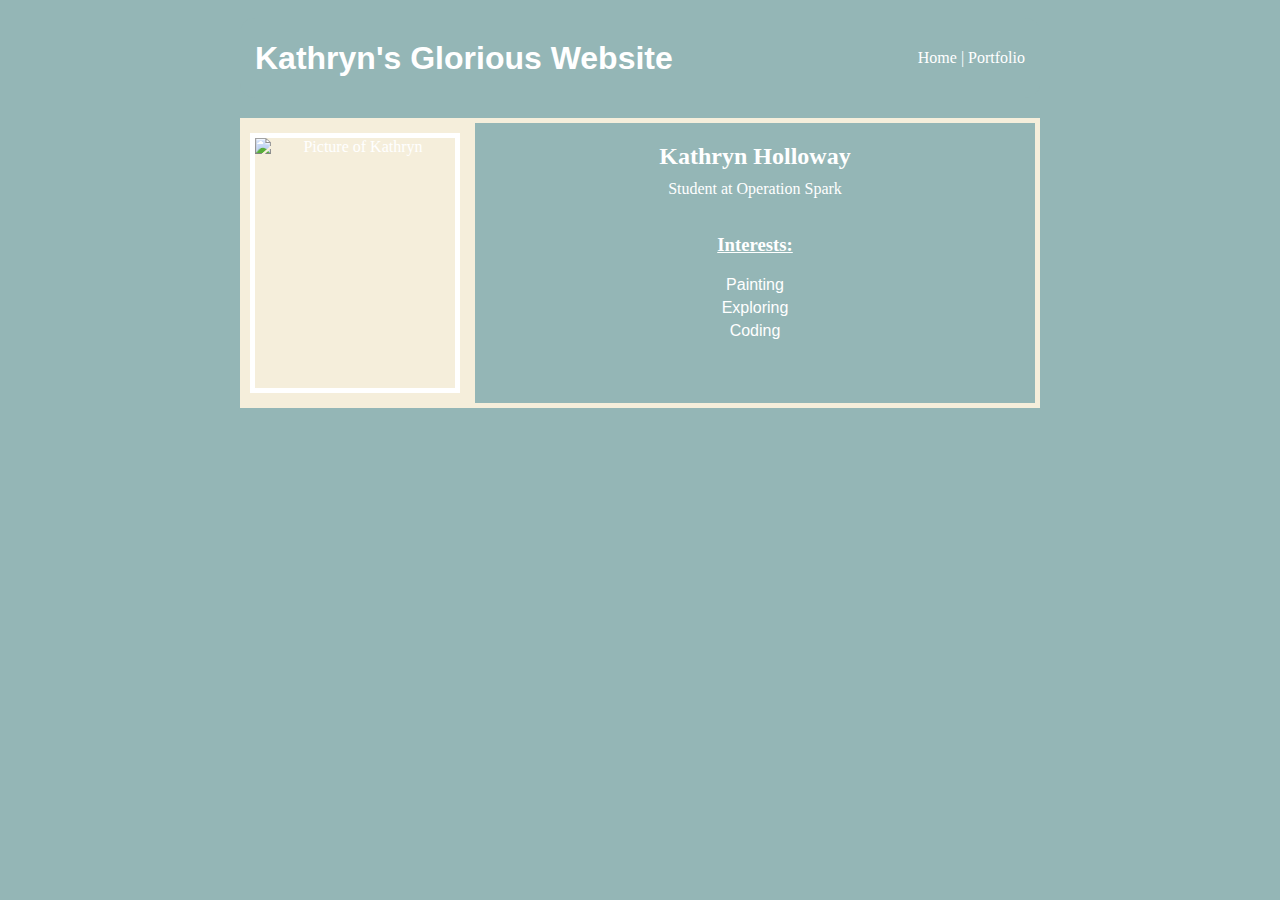
==== index.html @ 9b5b6864 "A basic website" ====
<!DOCTYPE HTML>
<html>
    <head>
        <title>Kathryn's Amazing Website</title>

        <style>
            body {
                background: rgb(148, 182, 182);
                color: rgb(252, 253, 253);
                padding: 10px;
                font-family: garamond, times new roman;
                text-align: center;
                
            }
            #all-contents {
                max-width: 800px;
                margin: auto;
                color: white;
            }
        
            /* navigation menu */
            nav {
                background: rgb(148, 182, 182);
                margin: 0 auto;
                margin-bottom: 20px;
                display: flex;
                padding: 15px;
                text-align: center;
                border-radius: 15px;
            }
            nav h1 {
                display: flex;
                align-items: center;
                color: white;
                flex: 1;
                margin: 0;
            }
            nav ul {
                list-style-image: none;
                list-style-type: none;
            }
            nav li {
                display: inline-block;
                margin: 0;
                padding: 0px;
            }
            nav a {
                text-decoration: none;
                color: #fff;
            }
        
            /* main container area beneath menu */
            main {
                background: rgb(245, 238, 219);
                display: flex;
            }
            .sidebar {
                padding-top: 15px;
                padding-right: 10px;
                padding-bottom: 15px;
                padding-left: 10px;
            }
            .sidebar img {
                width: 200px;
                height: 250px;
                border: 5px solid white;
        
            }
            .content {
                flex: 1;
                padding: 10px;
                color: white;
                margin: 5px;
                background:rgb(148, 182, 182)
            }
            .content p {
                margin-top: 0px;
                padding-top: 0px;
                padding-bottom: 0px;
            }
            h2, h3 {
                margin: 10px;
            }
            h1 {
                text-shadow: 2px, 2px, rgb(150, 147, 147);
                font-family: helvetica, arial;
            }
            .center {
                display: block;
                margin-left: auto;
                margin-right: auto;
                width: 50%;
            }
            .interests {
                background:rgb(148, 182, 182);
                padding: 10px;               
            }
            .interests ul {
                font-family: helvetica, arial;
                color: white;
                list-style-type: none;
                padding: 5px;
                margin: 5px;
            }
            .interests li {
                margin: 5px;
            }
            

        </style>
    </head>

    <body>
        <div id="all-contents">
            <nav>
                <h1>Kathryn's Glorious Website</h1>
                <ul>
                    <li>
                        <a href="index.html">Home |</a>
                    </li>
                    <li>
                        <a href="portfolio.html">Portfolio</a>
                    </li>
                </ul>
            </nav>

            <main>
                <div class="sidebar">
                    <img src="https://i.ibb.co/djxb9gS/Screenshot-20210618-095230-Instagram.jpg" alt="Picture of Kathryn" 
                    class="center" style="width:200px;height:250px;">
                </div>

                <div class="content">
                    <h2>Kathryn Holloway</h2>
                    <p>Student at Operation Spark</p>
                    <div class="interests">
                        <h3><u>Interests:</u></h3>
                        <ul>
                            <li>Painting</li>
                            <li>Exploring</li>
                            <li>Coding</li>
                        </ul>
                    </div>

                </div>
            </main>
        </div>
    </body>
</html>
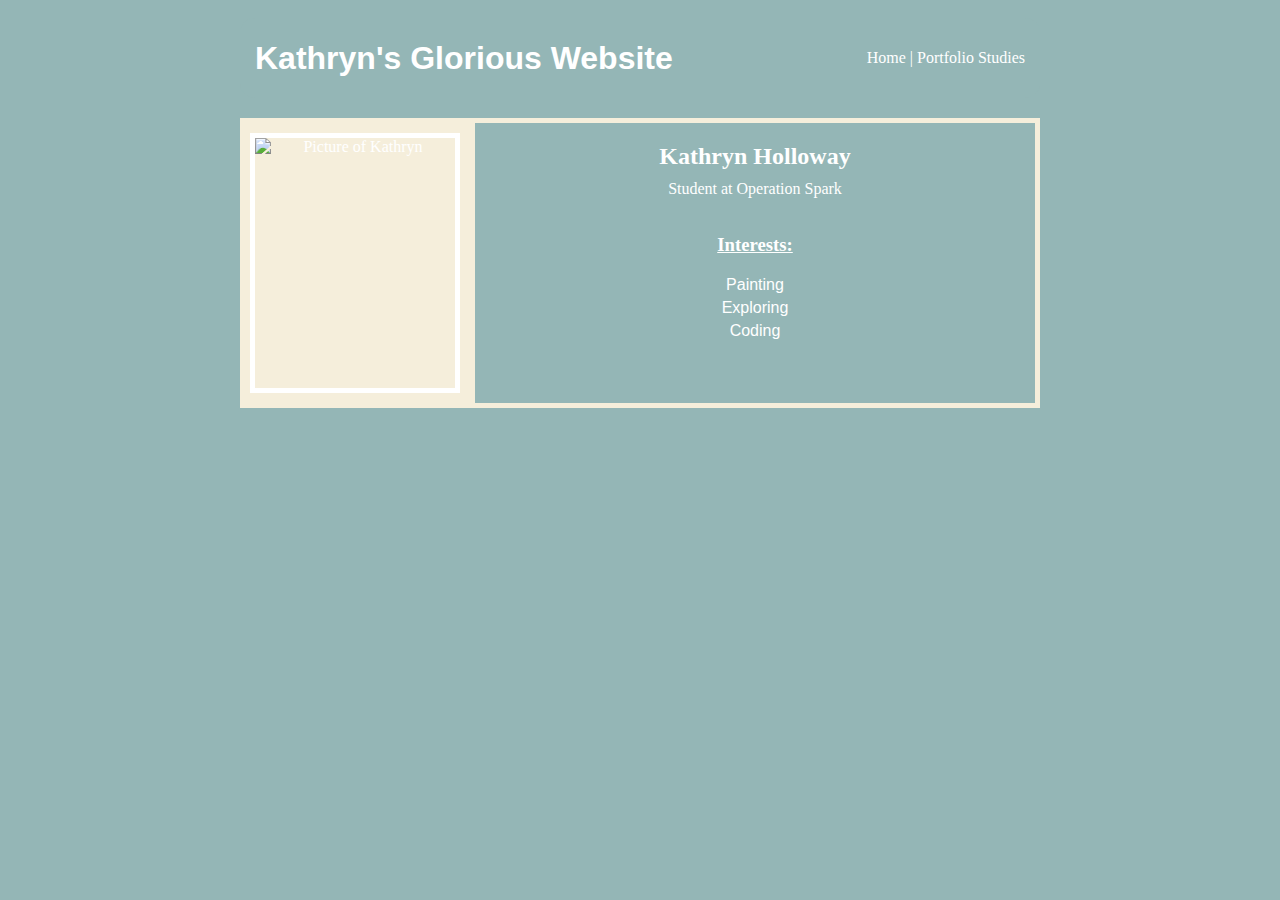
==== commit 6980ad2d: "adding new projects'" ====
--- a/index.html
+++ b/index.html
@@ -121,6 +121,9 @@
                     <li>
                         <a href="portfolio.html">Portfolio</a>
                     </li>
+                     <li>
+                         <a href="studies.html">Studies</a>
+                         </li>
                 </ul>
             </nav>
 
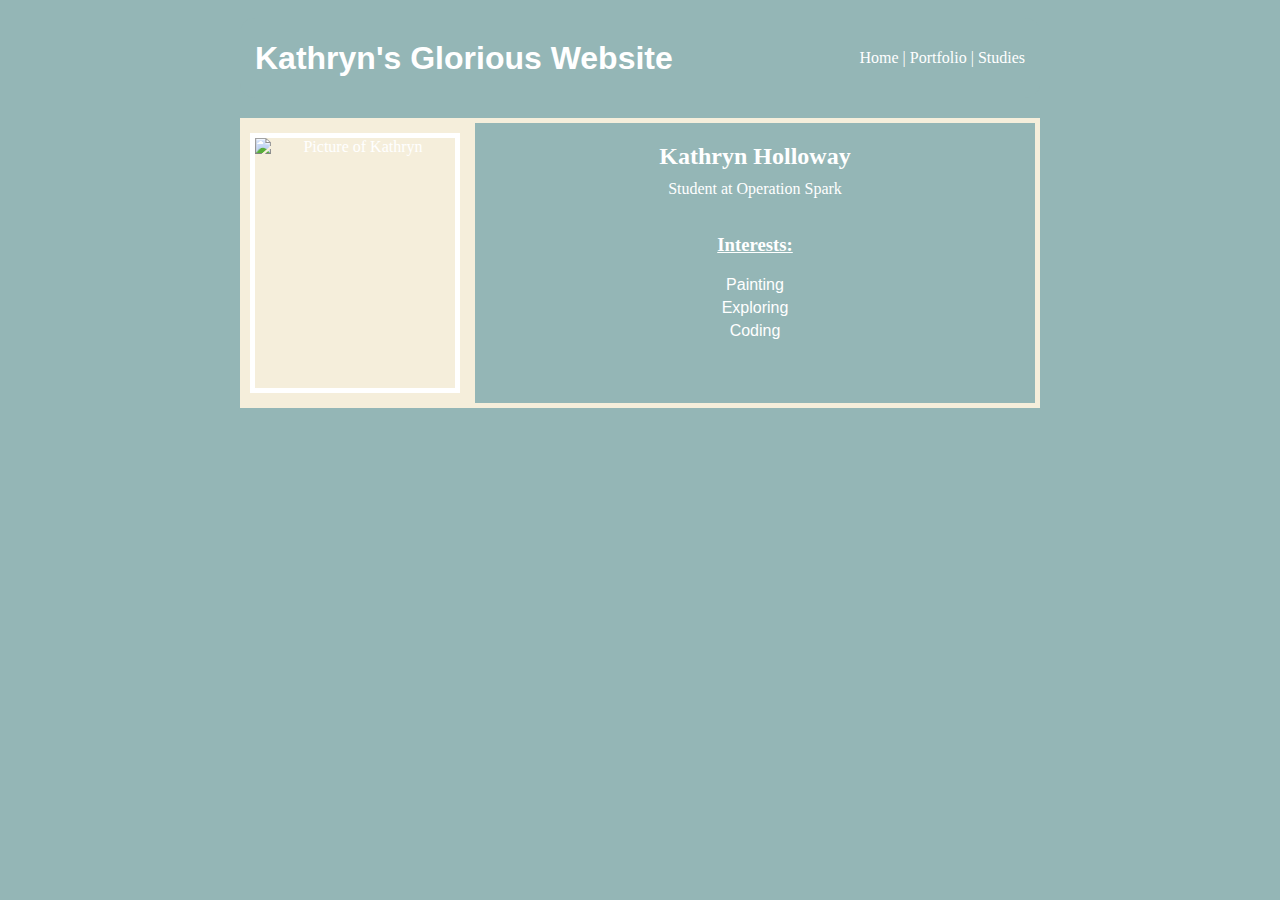
==== commit 87d8c293: "</push my work>" ====
--- a/index.html
+++ b/index.html
@@ -119,7 +119,7 @@
                         <a href="index.html">Home |</a>
                     </li>
                     <li>
-                        <a href="portfolio.html">Portfolio</a>
+                        <a href="portfolio.html">Portfolio |</a>
                     </li>
                      <li>
                          <a href="studies.html">Studies</a>
